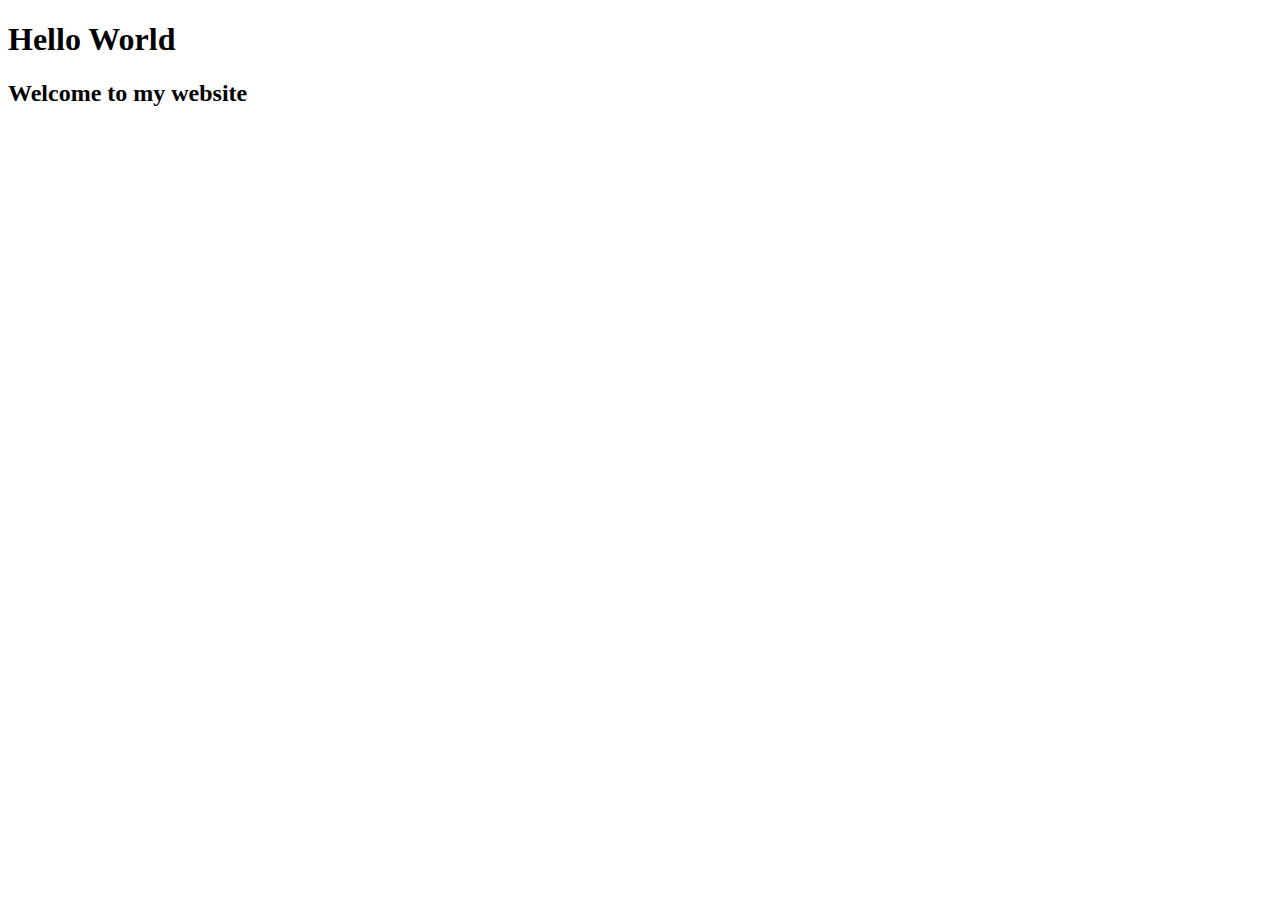
==== hello.html @ 2a33d04f "Update Title" ====
<!DOCTYPE html>
<html lang="en">

<head>
    <meta charset="UTF-8">
    <meta http-equiv="X-UA-Compatible" content="IE=edge">
    <meta name="viewport" content="width=device-width, initial-scale=1.0">
    <title>Git Tutorial Activity</title>
</head>

<body>
    <h1>Hello World</h1>
    <h2>Welcome to my website</h2>

    

</body>

</html>
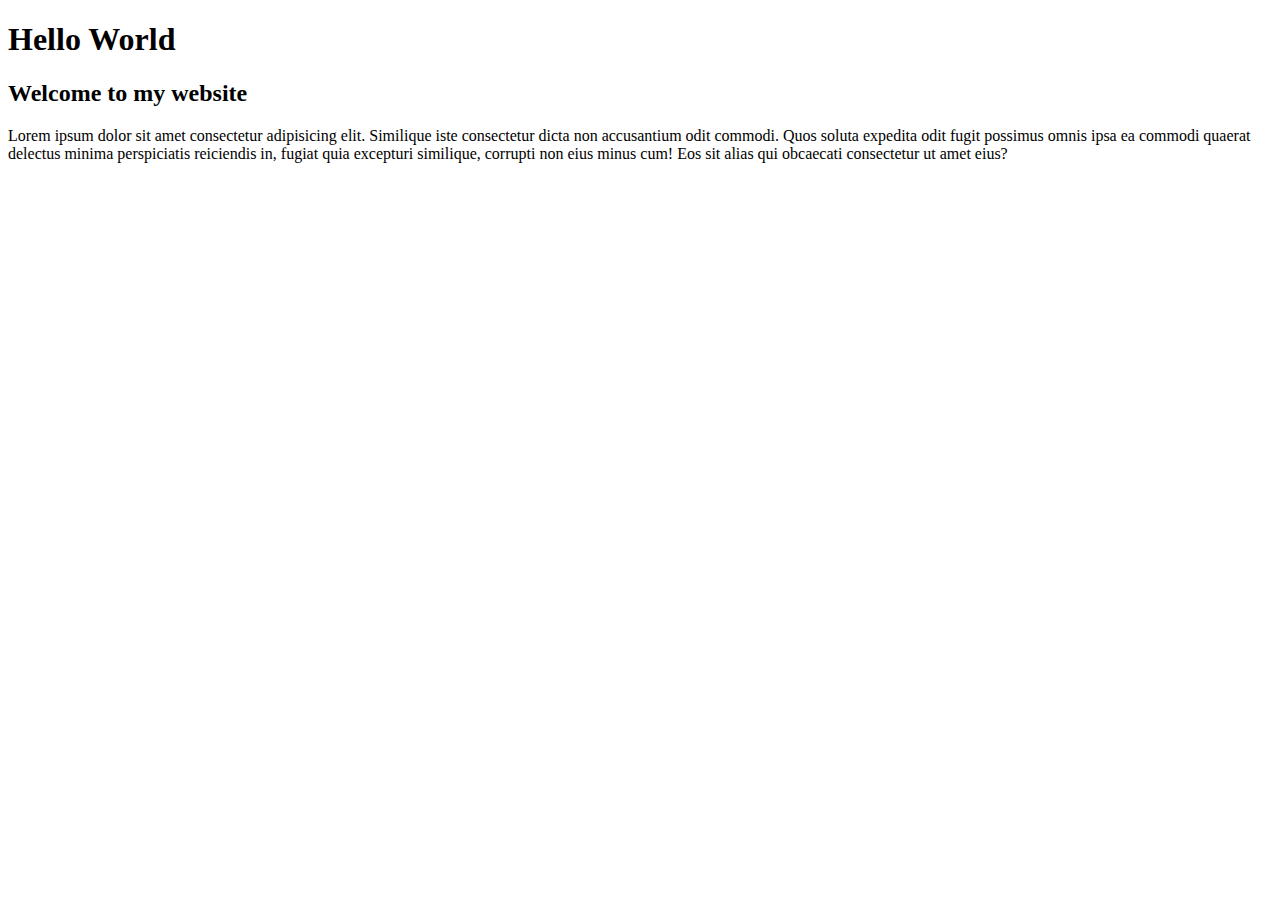
==== commit c2979470: "add paragaph with lorem iptsum" ====
--- a/hello.html
+++ b/hello.html
@@ -11,9 +11,13 @@
 <body>
     <h1>Hello World</h1>
     <h2>Welcome to my website</h2>
+    <p>Lorem ipsum dolor sit amet consectetur adipisicing elit. Similique iste consectetur dicta non accusantium odit
+        commodi. Quos soluta expedita odit fugit possimus omnis ipsa ea commodi quaerat delectus minima perspiciatis
+        reiciendis in, fugiat quia excepturi similique, corrupti non eius minus cum! Eos sit alias qui obcaecati
+        consectetur ut amet eius?</p>
 
-    
+
 
 </body>
 
-</html>
+</html>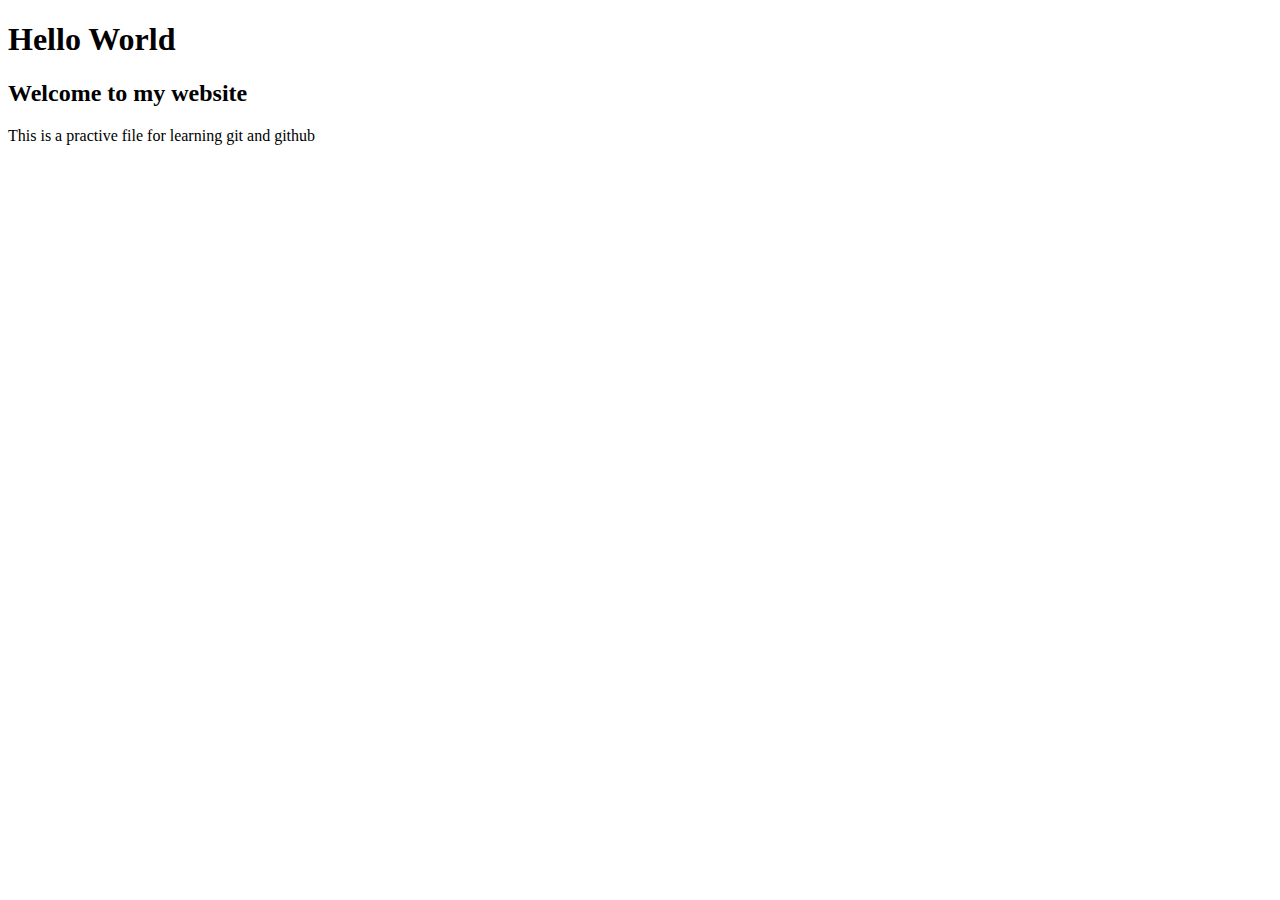
==== commit 5d2c1941: "add descriptive paragraph" ====
--- a/hello.html
+++ b/hello.html
@@ -11,13 +11,10 @@
 <body>
     <h1>Hello World</h1>
     <h2>Welcome to my website</h2>
-    <p>Lorem ipsum dolor sit amet consectetur adipisicing elit. Similique iste consectetur dicta non accusantium odit
-        commodi. Quos soluta expedita odit fugit possimus omnis ipsa ea commodi quaerat delectus minima perspiciatis
-        reiciendis in, fugiat quia excepturi similique, corrupti non eius minus cum! Eos sit alias qui obcaecati
-        consectetur ut amet eius?</p>
+    <p>This is a practive file for learning git and github</p>
 
-
+    
 
 </body>
 
-</html>+</html>
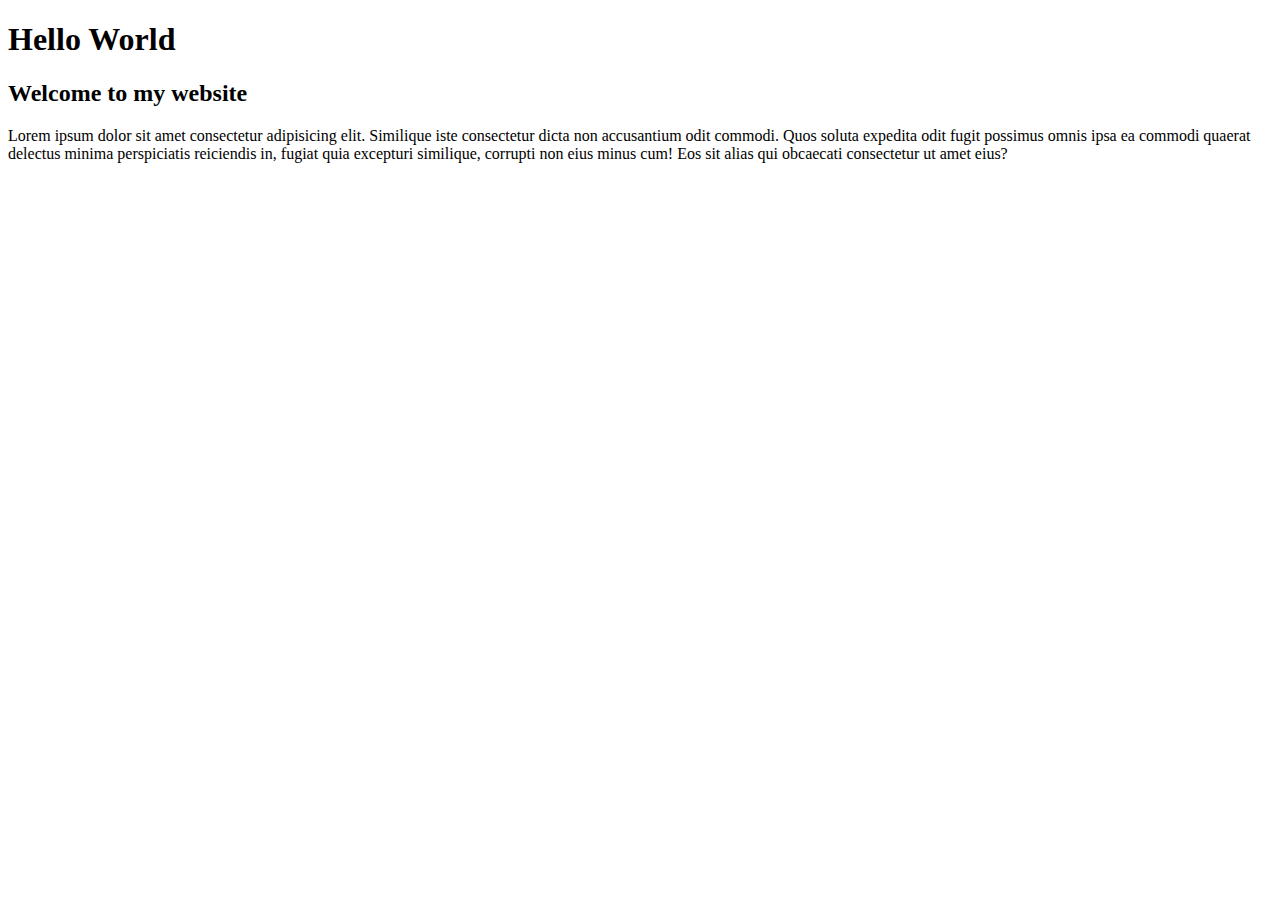
==== commit 3b271eb2: "remove empty lines" ====
--- a/hello.html
+++ b/hello.html
@@ -11,10 +11,10 @@
 <body>
     <h1>Hello World</h1>
     <h2>Welcome to my website</h2>
-    <p>This is a practive file for learning git and github</p>
-
-    
-
+    <p>Lorem ipsum dolor sit amet consectetur adipisicing elit. Similique iste consectetur dicta non accusantium odit
+        commodi. Quos soluta expedita odit fugit possimus omnis ipsa ea commodi quaerat delectus minima perspiciatis
+        reiciendis in, fugiat quia excepturi similique, corrupti non eius minus cum! Eos sit alias qui obcaecati
+        consectetur ut amet eius?</p>
 </body>
 
-</html>
+</html>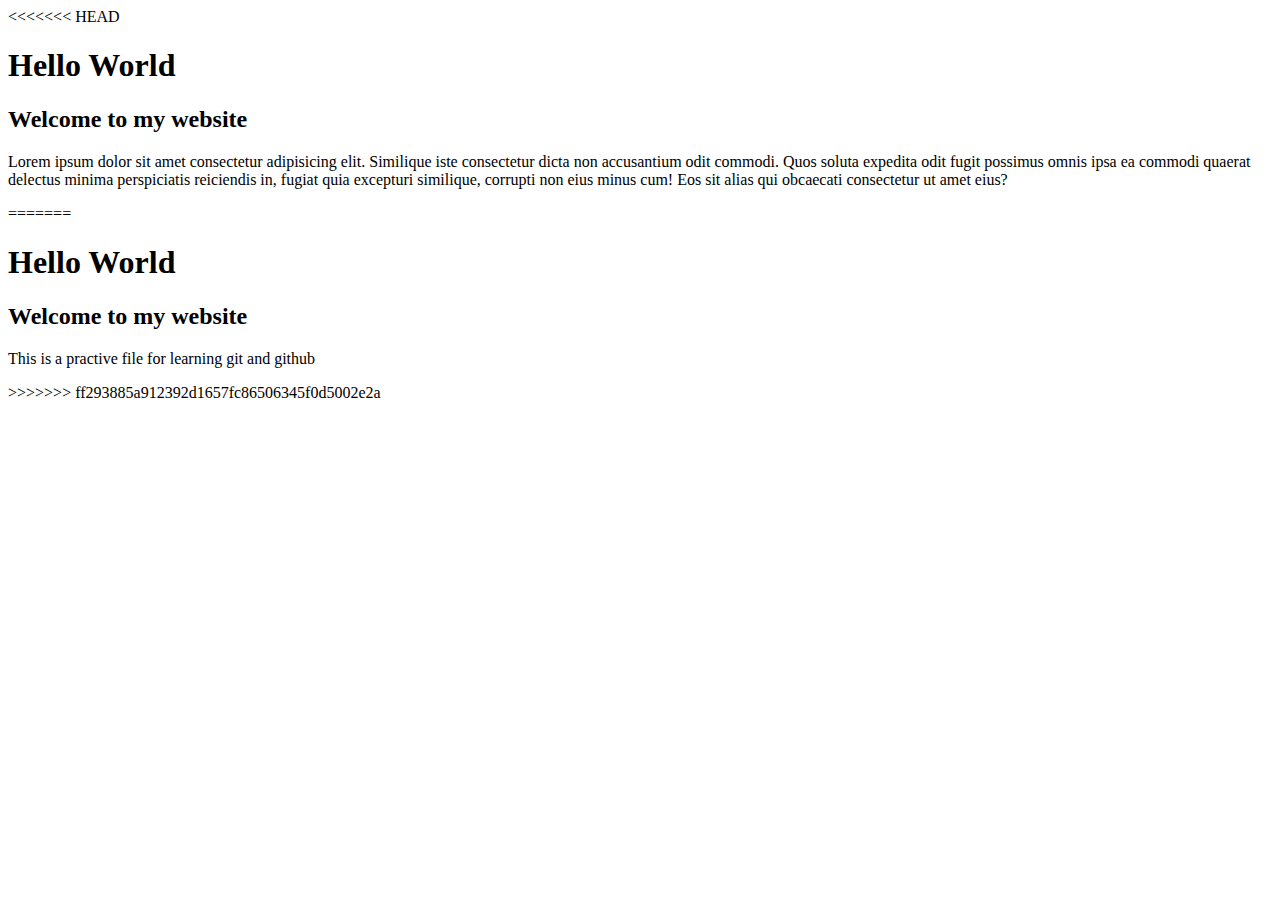
==== commit 40b45dd6: "fix merge conflict" ====
--- a/hello.html
+++ b/hello.html
@@ -9,12 +9,20 @@
 </head>
 
 <body>
+<<<<<<< HEAD
     <h1>Hello World</h1>
     <h2>Welcome to my website</h2>
     <p>Lorem ipsum dolor sit amet consectetur adipisicing elit. Similique iste consectetur dicta non accusantium odit
         commodi. Quos soluta expedita odit fugit possimus omnis ipsa ea commodi quaerat delectus minima perspiciatis
         reiciendis in, fugiat quia excepturi similique, corrupti non eius minus cum! Eos sit alias qui obcaecati
         consectetur ut amet eius?</p>
+=======
+    <div>
+        <h1>Hello World</h1>
+        <h2>Welcome to my website</h2>
+        <p>This is a practive file for learning git and github</p>
+    </div>
+>>>>>>> ff293885a912392d1657fc86506345f0d5002e2a
 </body>
 
 </html>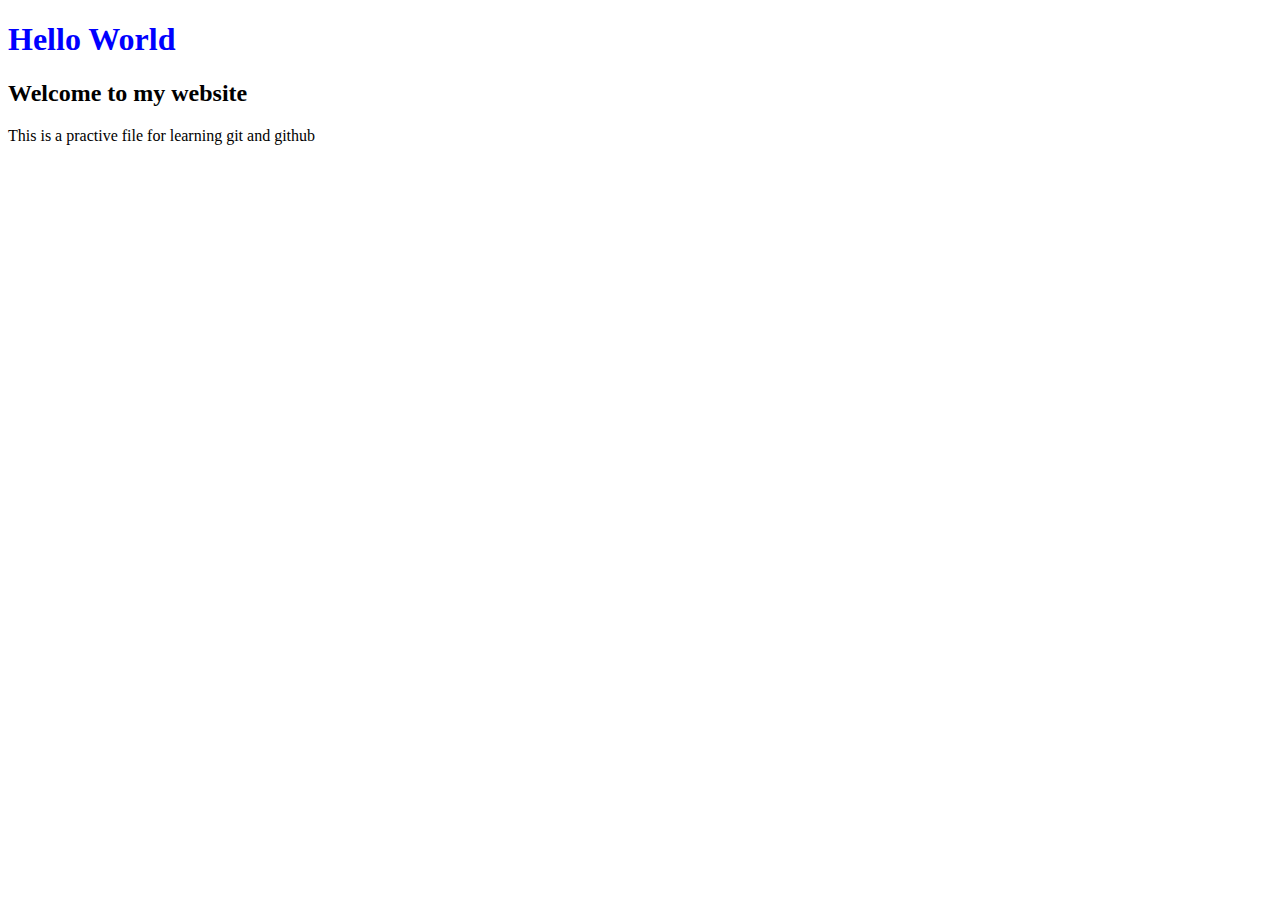
==== commit f0fc8775: "add style" ====
--- a/hello.html
+++ b/hello.html
@@ -2,6 +2,11 @@
 <html lang="en">
 
 <head>
+    <style>
+        h1 {
+            color: blue;
+        }
+    </style>
     <meta charset="UTF-8">
     <meta http-equiv="X-UA-Compatible" content="IE=edge">
     <meta name="viewport" content="width=device-width, initial-scale=1.0">
@@ -9,20 +14,11 @@
 </head>
 
 <body>
-<<<<<<< HEAD
-    <h1>Hello World</h1>
-    <h2>Welcome to my website</h2>
-    <p>Lorem ipsum dolor sit amet consectetur adipisicing elit. Similique iste consectetur dicta non accusantium odit
-        commodi. Quos soluta expedita odit fugit possimus omnis ipsa ea commodi quaerat delectus minima perspiciatis
-        reiciendis in, fugiat quia excepturi similique, corrupti non eius minus cum! Eos sit alias qui obcaecati
-        consectetur ut amet eius?</p>
-=======
     <div>
         <h1>Hello World</h1>
         <h2>Welcome to my website</h2>
         <p>This is a practive file for learning git and github</p>
     </div>
->>>>>>> ff293885a912392d1657fc86506345f0d5002e2a
 </body>
 
 </html>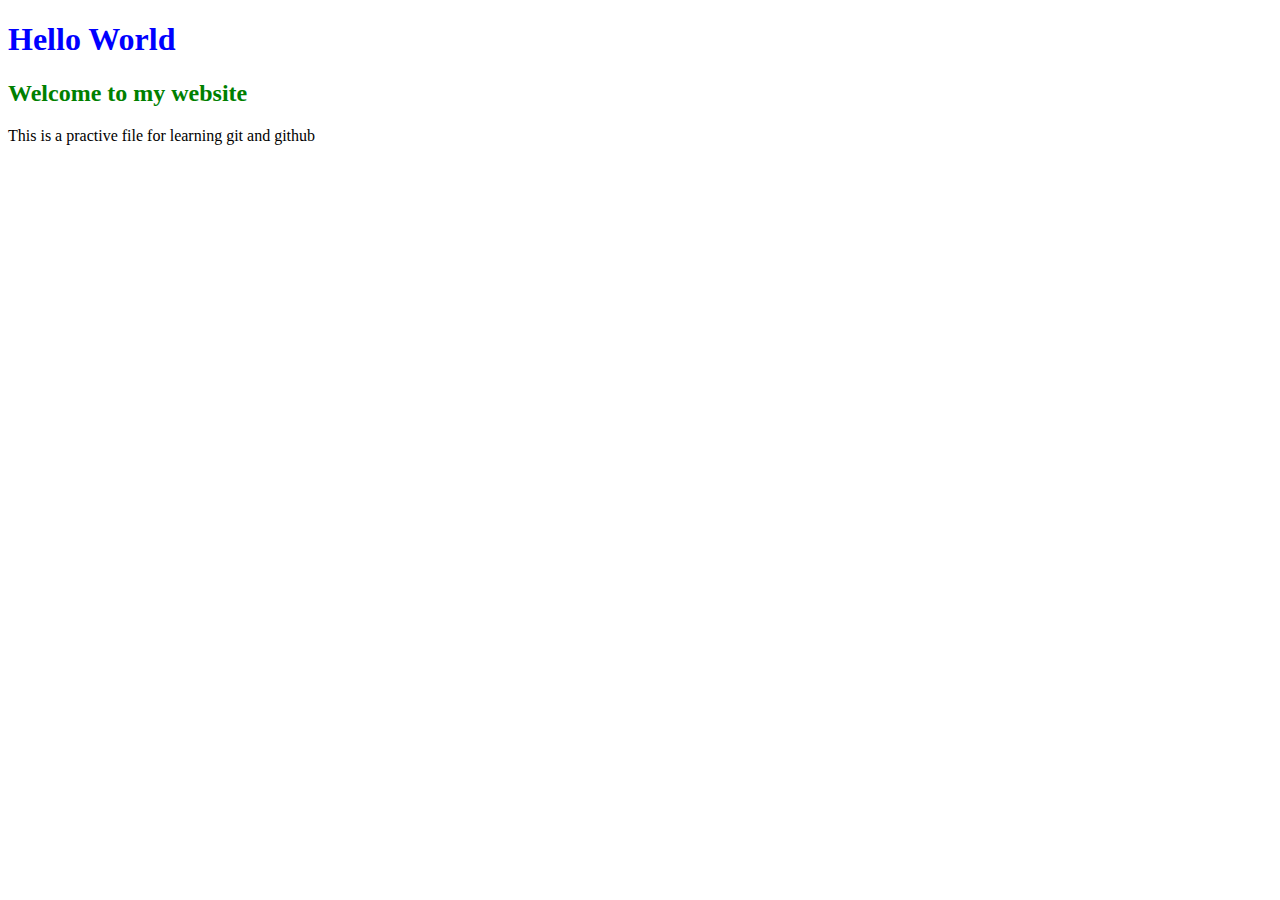
==== commit 43cb3703: "Add Style to H2" ====
--- a/hello.html
+++ b/hello.html
@@ -2,9 +2,14 @@
 <html lang="en">
 
 <head>
+
     <style>
         h1 {
             color: blue;
+        }
+
+        h2 {
+            color: green;
         }
     </style>
     <meta charset="UTF-8">
